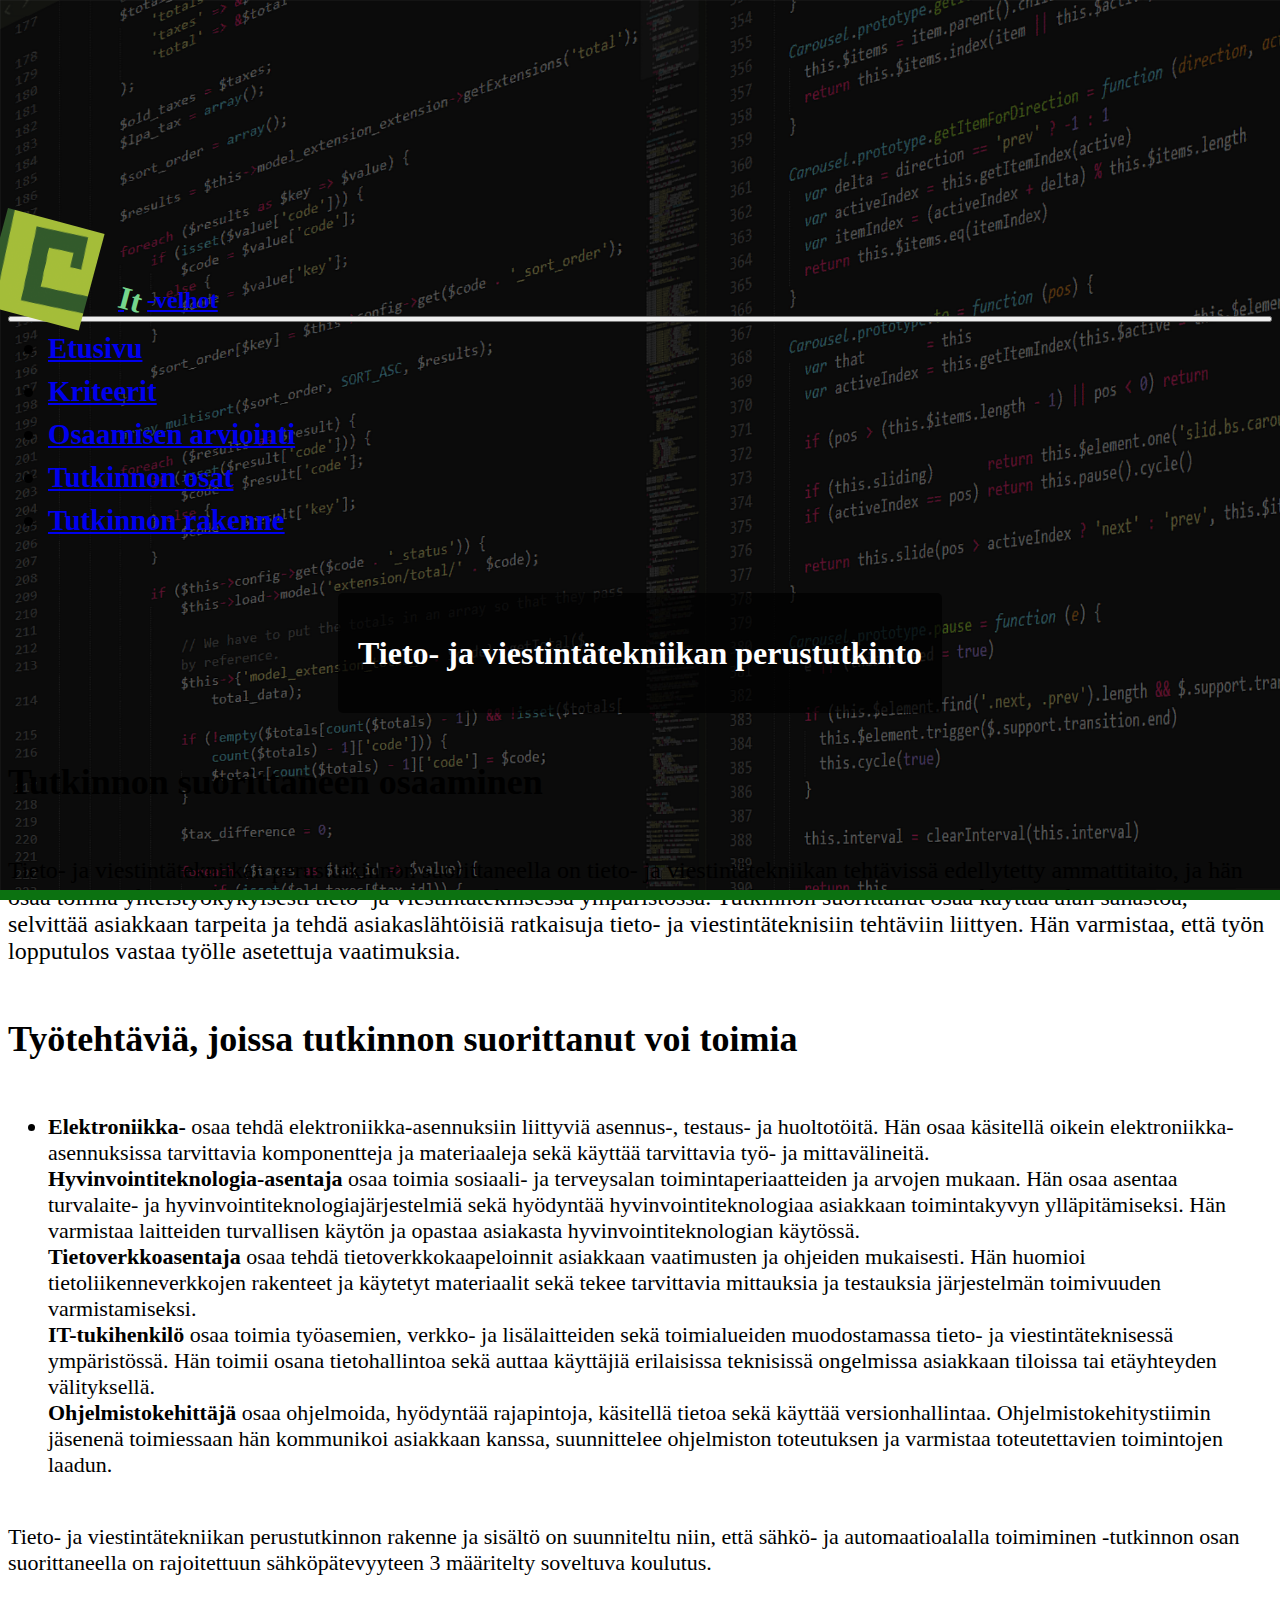
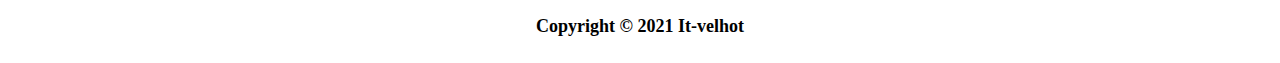
==== index.html @ 19943479 "projektin aloitus" ====
<!DOCTYPE html>
<html lang="fi">
<head>
    <meta charset="UTF-8">
    <meta name="viewport" content="width=device-width, initial-scale=1.0">
    <meta http-equiv="X-UA-Compatible" content="ie=edge">
    <link href="https://cdn.jsdelivr.net/npm/bootstrap@5.3.1/dist/css/bootstrap.min.css" rel="stylesheet" integrity="sha384-4bw+/aepP/YC94hEpVNVgiZdgIC5+VKNBQNGCHeKRQN+PtmoHDEXuppvnDJzQIu9" crossorigin="anonymous">
    <script src="https://cdn.jsdelivr.net/npm/bootstrap@5.3.1/dist/js/bootstrap.bundle.min.js" integrity="sha384-HwwvtgBNo3bZJJLYd8oVXjrBZt8cqVSpeBNS5n7C8IVInixGAoxmnlMuBnhbgrkm" crossorigin="anonymous"></script>
    <title>Tutkinnon suorittaneen osaaminen</title>
    <link rel="stylesheet" href="./css/style.css">
    <style>/* Lisää taustakuva */
        body {
            background-image: url("img/screenofcode2.png");
            background-size: cover;
            background-attachment: fixed;
            background-repeat: no-repeat;
        }

    </style>
</head>
<body>
    <header>
        <div class="container">
        <nav class="navbar-wrapper navbar navbar-expand-lg navbar-dark text-bg-secondary fixed-top">
            <div class="container">
                <a class="navbar-brand" href="#">
                    <img src="./img/esedu_favico.png" alt="Esedu logon" width="100" height="100" class="rotate">
                    <span class="highlight"><span class="rotate">It</span></span><b>-velhot</b>
                </a>
                <button class="navbar-toggler" type="button" data-bs-toggle="collapse" data-bs-target="#navmenu">
                    <span class="navbar-toggler-icon"></span>
                </button>
                <div class="collapse navbar-collapse" id="navmenu">
                    <ul class="navbar-nav ms-auto">
                        <li class="nav-item">
                            <a class="nav-link" href="index.html">Etusivu</a>
                        </li>
                        <li class="nav-item">
                            <a class="nav-link" href="kriteerit.html">Kriteerit</a>
                        </li>
                        <li class="nav-item">
                            <a class="nav-link" href="osaamisen_arviointi.html">Osaamisen arviointi</a>
                        </li>
                        <li class="nav-item">
                            <a class="nav-link" href="tutkinnon_osat.html">Tutkinnon osat</a>
                        </li>
                        <li class="nav-item">
                            <a class="nav-link" href="tutkinnon_rakenne.html">Tutkinnon rakenne</a>
                        </li>
                    </ul>
                    <div class="nav-underline"></div>
                </div>
            </div>
        </nav>
    </div>
    </header>
    <main>
        
        <div class="content-wrapper">
            <div class="overlay-text">
                
                <h1 class="display-2">Tieto- ja viestintätekniikan perustutkinto</h1>
            </div>
        </div>
        <section class="bg-light text-dark  p-5 text-left">
            <div class="container">
                <h2>Tutkinnon suorittaneen osaaminen</h2>
                <p>Tieto- ja viestintätekniikan perustutkinnon suorittaneella on tieto- ja viestintätekniikan tehtävissä edellytetty ammattitaito, ja hän osaa toimia yhteistyökykyisesti tieto- ja viestintäteknisessä ympäristössä. Tutkinnon suorittanut osaa käyttää alan sanastoa, selvittää asiakkaan tarpeita ja tehdä asiakaslähtöisiä ratkaisuja tieto- ja viestintäteknisiin tehtäviin liittyen. Hän varmistaa, että työn lopputulos vastaa työlle asetettuja vaatimuksia.</p>
                <h2>Työtehtäviä, joissa tutkinnon suorittanut voi toimia</h2>
                <ul>
                    <li class="luettelo">
                        <b>Elektroniikka-</b> osaa tehdä elektroniikka-asennuksiin liittyviä asennus-, testaus- ja huoltotöitä. Hän osaa käsitellä oikein elektroniikka-asennuksissa tarvittavia komponentteja ja materiaaleja sekä käyttää tarvittavia työ- ja mittavälineitä.<br>

                        <b>Hyvinvointiteknologia-asentaja</b> osaa toimia sosiaali- ja terveysalan toimintaperiaatteiden ja arvojen mukaan. Hän osaa asentaa turvalaite- ja hyvinvointiteknologiajärjestelmiä sekä hyödyntää hyvinvointiteknologiaa asiakkaan toimintakyvyn ylläpitämiseksi. Hän varmistaa laitteiden turvallisen käytön ja opastaa asiakasta hyvinvointiteknologian käytössä.<br>
                    
                        <b>Tietoverkkoasentaja</b> osaa tehdä tietoverkkokaapeloinnit asiakkaan vaatimusten ja ohjeiden mukaisesti. Hän huomioi tietoliikenneverkkojen rakenteet ja käytetyt materiaalit sekä tekee tarvittavia mittauksia ja testauksia järjestelmän toimivuuden varmistamiseksi.<br>
                    
                        <b>IT-tukihenkilö</b> osaa toimia työasemien, verkko- ja lisälaitteiden sekä toimialueiden muodostamassa tieto- ja viestintäteknisessä ympäristössä. Hän toimii osana tietohallintoa sekä auttaa käyttäjiä erilaisissa teknisissä ongelmissa asiakkaan tiloissa tai etäyhteyden välityksellä.<br>
                    
                        <b>Ohjelmistokehittäjä</b> osaa ohjelmoida, hyödyntää rajapintoja, käsitellä tietoa sekä käyttää versionhallintaa. Ohjelmistokehitystiimin jäsenenä toimiessaan hän kommunikoi asiakkaan kanssa, suunnittelee ohjelmiston toteutuksen ja varmistaa toteutettavien toimintojen laadun.<br>
                    </li>
                </ul>
                <p class="luettelo">Tieto- ja viestintätekniikan perustutkinnon rakenne ja sisältö on suunniteltu niin, että sähkö- ja automaatioalalla toimiminen -tutkinnon osan suorittaneella on rajoitettuun sähköpätevyyteen 3 määritelty soveltuva koulutus.</p>
            </div>
        </section>  
    </main>

    <footer class="bg-success text-light">
        <div class="container">
            <p class="logo"> Copyright &copy; 2021 <span class="highlight">It</span>-velhot</span></p>
        </div>
    </footer>
        <script src="https://cdn.jsdelivr.net/npm/@popperjs/core@2.11.8/dist/umd/popper.min.js" integrity="sha384-I7E8VVD/ismYTF4hNIPjVp/Zjvgyol6VFvRkX/vR+Vc4jQkC+hVqc2pM8ODewa9r" crossorigin="anonymous"></script>
        <script src="https://cdn.jsdelivr.net/npm/bootstrap@5.3.1/dist/js/bootstrap.min.js" integrity="sha384-Rx+T1VzGupg4BHQYs2gCW9It+akI2MM/mndMCy36UVfodzcJcF0GGLxZIzObiEfa" crossorigin="anonymous"></script>

</body>
</html>
---- css/style.css ----
/* Lisää taustakuva */
body {
    background-image: url("img/screenofcode2.png");
    background-size: cover;
    background-attachment: fixed;
    background-repeat: no-repeat;
}
body::before {
    display: block;
    content: '';
    height: 200px;
}
/* Muokkaa navigointipalkin taustaväriä käyttämällä Bootstrapin väriteemoja */
.navbar-wrapper .navbar {
    background-color: #1d692a; /* Voit käyttää haluamaasi väriä */
}

/* Säädä "It-velhot" logon tyyliä tarvittaessa */
.navbar-brand img {
    margin-right: 10px;
}

/* Siirrä navigointilinkit It-velhot tekstin alle ja keskelle */
.navbar-nav {
    display: flex;
    flex-direction: column;
    align-items: flex-start; /* Vasen reuna */
    margin-top: 10px; /* Lisää hieman väliä yläreunaan */
    font-size: larger;
    font-weight: bold;

}

/* Muokkaa navigointilinkkien välistä tilaa tarvittaessa */
.navbar-nav .nav-item {
    margin-bottom: 10px; /* Väliä linkkien välille */
    
}
/* Säädä "It-velhot" tekstin tyyliä tarvittaessa */
.navbar-brand .highlight {
    font-size: 32px;
    font-weight: bold;
    color: rgb(117, 214, 141); /* Voit muuttaa värin haluamaksesi */

}
.rotate {
    display: inline-block;
    transform: rotate(15deg);
    transform-origin: 0 0;
 
}
/* Keskitä kuvan ja tekstin sisältö sivulle */
.content-wrapper {
    display: flex;
    flex-direction: column;
    justify-content: center;
    align-items: center;
    height: calc(25vh - 70px); /* 70px on Bootstrap-navigaatiopalkin korkeus */
    width: 100%;
}

/* Tyyli tekstin ylle */
.overlay-text {
    background-color: rgba(0, 0, 0, 0.7);
    color: #fff;
    padding: 20px;
    text-align: center;
    border-radius: 5px;
}
.custom-title {
    position: relative;
    padding-top: 150px; /* Lisää väliä viivan ja otsikon väliin */
}

.custom-title::before {
    content: "";
    position: absolute;
    top: 0;
    left: 0;
    width: 100%;
    height: 20px; /* Viivan korkeus */
    background-color: #085514; /* Viivan väri */
    content: "";

}
.custom-title {
    position: relative;
    padding-top: 20px; /* Lisää väliä viivan ja otsikon väliin */
}

.custom-title::before {
    content: "";
    position: absolute;
    top: 0;
    left: 0;
    width: 100%;
    height: 3px; /* Viivan korkeus */
    background-color: #e20707; /* Viivan väri */
    content: "";
}
.nav-underline {
    background-color: #0c7211; /* Viivan väri */
    height: 10px; /* Viivan korkeus */
    width: calc(100%); /* Leveys miinus 30px, joka vastaa navigointipalkin padding */
    position: absolute;
    bottom: 0;
    left: 0px; /* Vastaa navigointipalkin vasenta paddingia */
}
.logo {
    font-size:large;
    text-align: center;
    font-weight: bold;
}
.luettelo {
    font-size:22px;
    
}
.table-custom {
    border-collapse: collapse; /* Yhdistää solujen reunat */
}

.table-custom th, .table-custom td {
    border: 2px solid black; /* Muuta reunaviivan paksuutta */
}
/* style.css */

/* Mukautettu taulukon viivojen paksuus */
.table-custom {
    border-width: 4px;
}
.container {
    display: flex;
    flex-direction: column;
    align-items: left;
    padding-top: 0px; /* Vaihda sopivaan arvoon */
    font-size: 24px;
}
/* otsikoiden lihavointi */
h1 {
    font-weight: bold;
}
h2 {
    font-weight: bold;
}
h3 {
    font-weight: bold;
}
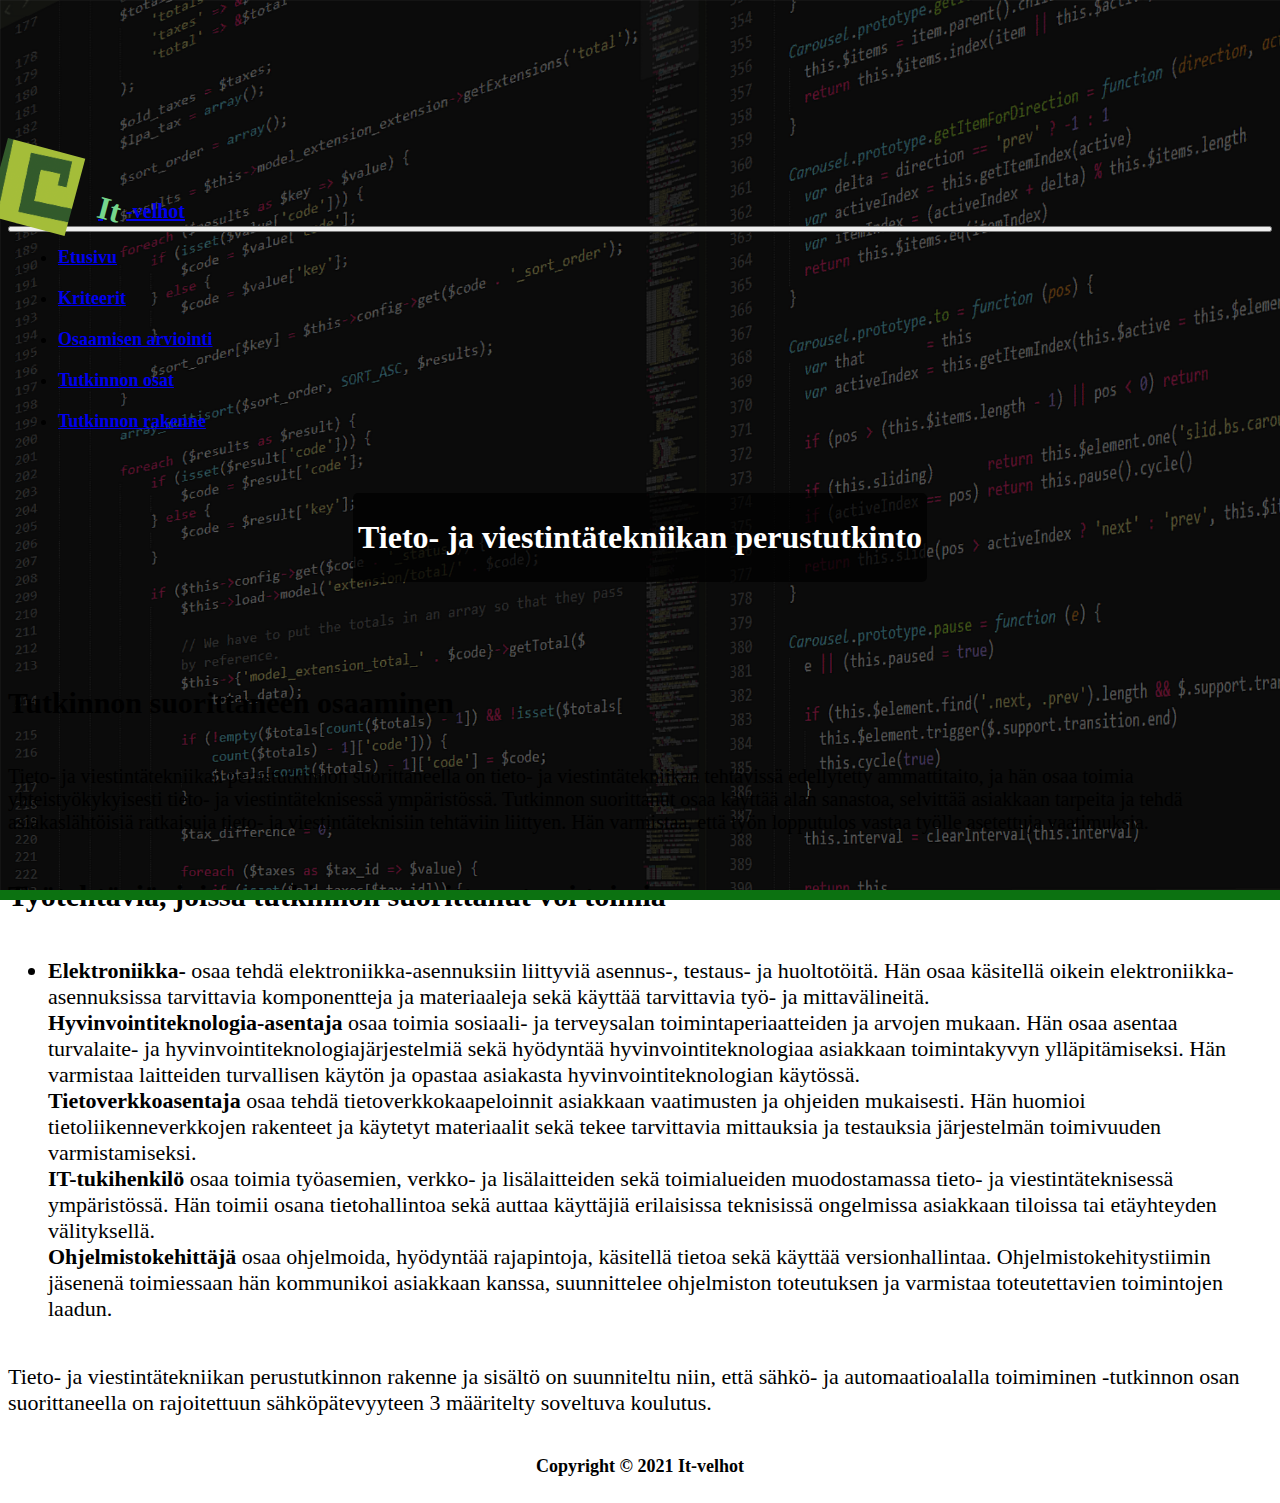
==== commit b3e6c735: "Navigointipalkkiin yritetty muutoksia sekä tekstin reunoille vähemmän tilaa, pienillä näytöillä" ====
--- a/index.html
+++ b/index.html
@@ -24,7 +24,7 @@
         <nav class="navbar-wrapper navbar navbar-expand-lg navbar-dark text-bg-secondary fixed-top">
             <div class="container">
                 <a class="navbar-brand" href="#">
-                    <img src="./img/esedu_favico.png" alt="Esedu logon" width="100" height="100" class="rotate">
+                    <img src="./img/esedu_favico.png" alt="Esedu logon" width="80" height="80" class="rotate">
                     <span class="highlight"><span class="rotate">It</span></span><b>-velhot</b>
                 </a>
                 <button class="navbar-toggler" type="button" data-bs-toggle="collapse" data-bs-target="#navmenu">
@@ -58,12 +58,13 @@
         
         <div class="content-wrapper">
             <div class="overlay-text">
-                
-                <h1 class="display-2">Tieto- ja viestintätekniikan perustutkinto</h1>
+                <h1 class="display-4 p-1 text-center">Tieto- ja viestintätekniikan perustutkinto</h1>
             </div>
         </div>
-        <section class="bg-light text-dark  p-5 text-left">
+        <section class="bg-light text-dark  p-1 text-left">
             <div class="container">
+                <br>
+                <br>
                 <h2>Tutkinnon suorittaneen osaaminen</h2>
                 <p>Tieto- ja viestintätekniikan perustutkinnon suorittaneella on tieto- ja viestintätekniikan tehtävissä edellytetty ammattitaito, ja hän osaa toimia yhteistyökykyisesti tieto- ja viestintäteknisessä ympäristössä. Tutkinnon suorittanut osaa käyttää alan sanastoa, selvittää asiakkaan tarpeita ja tehdä asiakaslähtöisiä ratkaisuja tieto- ja viestintäteknisiin tehtäviin liittyen. Hän varmistaa, että työn lopputulos vastaa työlle asetettuja vaatimuksia.</p>
                 <h2>Työtehtäviä, joissa tutkinnon suorittanut voi toimia</h2>
--- a/css/style.css
+++ b/css/style.css
@@ -9,7 +9,7 @@
 body::before {
     display: block;
     content: '';
-    height: 200px;
+    height: 150px;
 }
 /* Muokkaa navigointipalkin taustaväriä käyttämällä Bootstrapin väriteemoja */
 .navbar-wrapper .navbar {
@@ -19,6 +19,7 @@
 /* Säädä "It-velhot" logon tyyliä tarvittaessa */
 .navbar-brand img {
     margin-right: 10px;
+    margin-top: -20px;
 }
 
 /* Siirrä navigointilinkit It-velhot tekstin alle ja keskelle */
@@ -26,30 +27,29 @@
     display: flex;
     flex-direction: column;
     align-items: flex-start; /* Vasen reuna */
-    margin-top: 10px; /* Lisää hieman väliä yläreunaan */
-    font-size: larger;
+    margin-top: 5px; /* Lisää hieman väliä yläreunaan */
+    font-size: large;
     font-weight: bold;
-
 }
 
 /* Muokkaa navigointilinkkien välistä tilaa tarvittaessa */
 .navbar-nav .nav-item {
-    margin-bottom: 10px; /* Väliä linkkien välille */
-    
+    margin:10px; /* Väliä linkkien välille */
 }
+
 /* Säädä "It-velhot" tekstin tyyliä tarvittaessa */
 .navbar-brand .highlight {
     font-size: 32px;
     font-weight: bold;
     color: rgb(117, 214, 141); /* Voit muuttaa värin haluamaksesi */
+}
 
-}
 .rotate {
     display: inline-block;
     transform: rotate(15deg);
     transform-origin: 0 0;
- 
 }
+
 /* Keskitä kuvan ja tekstin sisältö sivulle */
 .content-wrapper {
     display: flex;
@@ -64,10 +64,11 @@
 .overlay-text {
     background-color: rgba(0, 0, 0, 0.7);
     color: #fff;
-    padding: 20px;
+    padding: 5px;
     text-align: center;
     border-radius: 5px;
 }
+
 .custom-title {
     position: relative;
     padding-top: 150px; /* Lisää väliä viivan ja otsikon väliin */
@@ -82,8 +83,8 @@
     height: 20px; /* Viivan korkeus */
     background-color: #085514; /* Viivan väri */
     content: "";
+}
 
-}
 .custom-title {
     position: relative;
     padding-top: 20px; /* Lisää väliä viivan ja otsikon väliin */
@@ -99,6 +100,7 @@
     background-color: #e20707; /* Viivan väri */
     content: "";
 }
+
 .nav-underline {
     background-color: #0c7211; /* Viivan väri */
     height: 10px; /* Viivan korkeus */
@@ -114,8 +116,9 @@
 }
 .luettelo {
     font-size:22px;
-    
 }
+
+/* taulukon muotoilua*/
 .table-custom {
     border-collapse: collapse; /* Yhdistää solujen reunat */
 }
@@ -123,18 +126,19 @@
 .table-custom th, .table-custom td {
     border: 2px solid black; /* Muuta reunaviivan paksuutta */
 }
+
 /* style.css */
 
 /* Mukautettu taulukon viivojen paksuus */
 .table-custom {
-    border-width: 4px;
+    border-width: 2px;
 }
 .container {
     display: flex;
     flex-direction: column;
     align-items: left;
     padding-top: 0px; /* Vaihda sopivaan arvoon */
-    font-size: 24px;
+    font-size: 20px;
 }
 /* otsikoiden lihavointi */
 h1 {
@@ -145,4 +149,11 @@
 }
 h3 {
     font-weight: bold;
+}
+
+/* Media query kapeille näytöille */
+@media screen and (max-width: 800px) {
+    .navbar-nav .nav-item {
+        margin: -0.3rem; /* Pienennä välejä mobiilinäytöillä */
+    }
 }